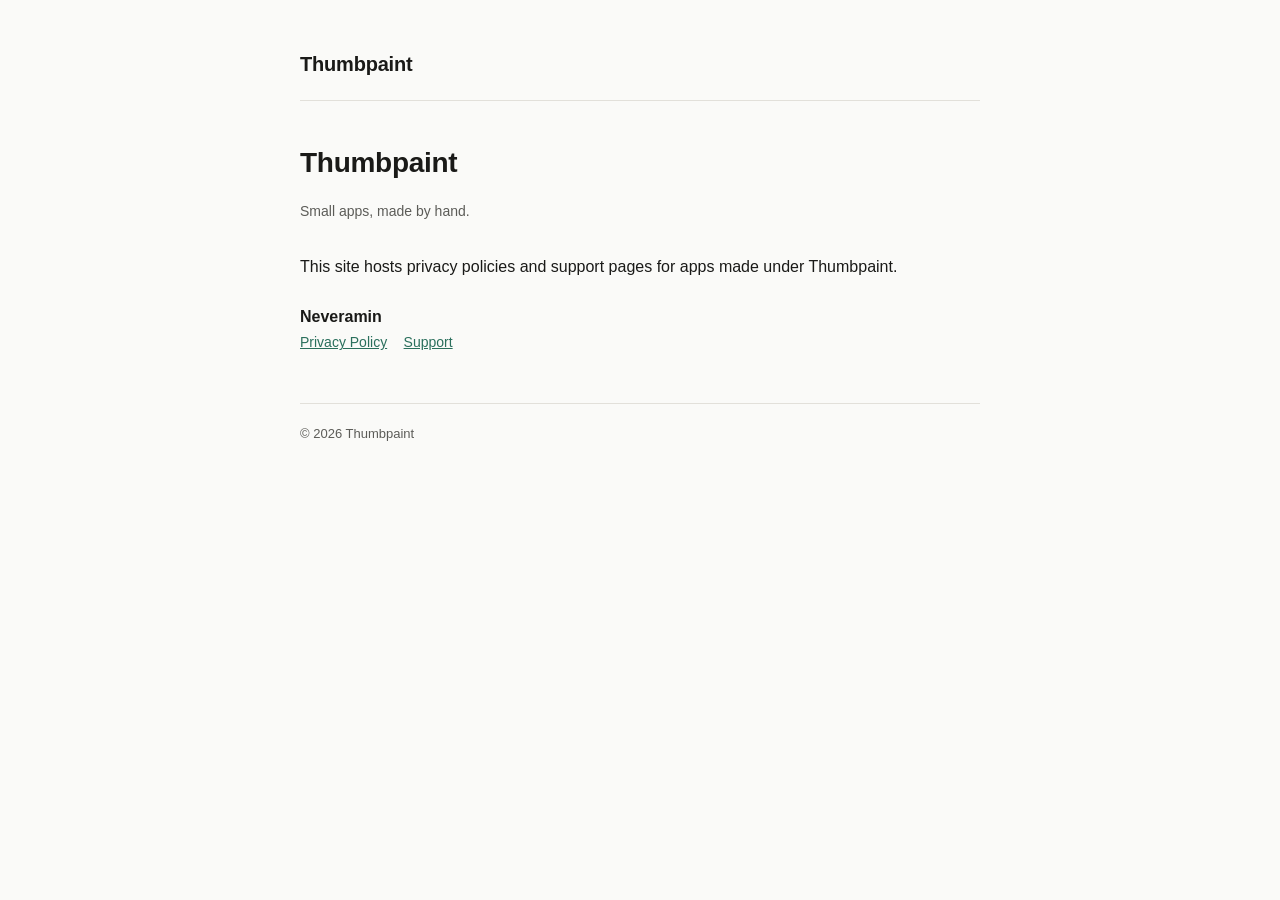
==== index.html @ af8c021c "Initial site: Thumbpaint privacy/support pages for Neveramin Static site for GitHub Pages, structure" ====
<!DOCTYPE html>
<html lang="en">
<head>
<meta charset="UTF-8" />
<meta name="viewport" content="width=device-width, initial-scale=1.0" />
<title>Thumbpaint</title>
<meta name="description" content="Thumbpaint — small apps, made by hand." />
<link rel="stylesheet" href="/assets/style.css" />
</head>
<body>
<div class="wrap">
  <header class="site">
    <a class="brand" href="/">Thumbpaint</a>
  </header>

  <main>
    <h1>Thumbpaint</h1>
    <p class="meta">Small apps, made by hand.</p>

    <p>This site hosts privacy policies and support pages for apps made under Thumbpaint.</p>

    <ul class="apps-list">
      <li>
        <div class="app-name">Neveramin</div>
        <div class="links">
          <a href="/neveramin/privacy/">Privacy Policy</a>
          <a href="/neveramin/support/">Support</a>
        </div>
      </li>
    </ul>
  </main>

  <footer class="site">
    &copy; 2026 Thumbpaint
  </footer>
</div>
</body>
</html>
---- assets/style.css ----
:root {
  --bg: #fafaf8;
  --text: #1a1a18;
  --muted: #5c5c58;
  --accent: #2a6f5c;
  --border: #e2e0da;
  --card: #ffffff;
}

@media (prefers-color-scheme: dark) {
  :root {
    --bg: #16161a;
    --text: #f0f0ec;
    --muted: #a3a39c;
    --accent: #5fd8b8;
    --border: #2c2c30;
    --card: #1e1e22;
  }
}

* { box-sizing: border-box; }

html, body {
  margin: 0;
  padding: 0;
  background: var(--bg);
  color: var(--text);
  font-family: -apple-system, BlinkMacSystemFont, "Segoe UI", Roboto, Helvetica, Arial, sans-serif;
  line-height: 1.6;
}

.wrap {
  max-width: 720px;
  margin: 0 auto;
  padding: 48px 20px 80px;
}

header.site {
  display: flex;
  align-items: baseline;
  justify-content: space-between;
  margin-bottom: 40px;
  padding-bottom: 20px;
  border-bottom: 1px solid var(--border);
}

header.site .brand {
  font-weight: 700;
  font-size: 20px;
  color: var(--text);
  text-decoration: none;
  letter-spacing: -0.01em;
}

header.site nav a {
  color: var(--muted);
  text-decoration: none;
  font-size: 14px;
  margin-left: 16px;
}

header.site nav a:hover {
  color: var(--accent);
}

h1 {
  font-size: 28px;
  margin: 0 0 8px;
  letter-spacing: -0.01em;
}

h2 {
  font-size: 18px;
  margin: 32px 0 8px;
}

.meta {
  color: var(--muted);
  font-size: 14px;
  margin-bottom: 32px;
}

p, li {
  color: var(--text);
}

a {
  color: var(--accent);
}

.card {
  background: var(--card);
  border: 1px solid var(--border);
  border-radius: 10px;
  padding: 20px 24px;
  margin: 16px 0;
}

.apps-list {
  list-style: none;
  padding: 0;
  margin: 24px 0;
}

.apps-list li {
  margin-bottom: 12px;
}

.apps-list .app-name {
  font-weight: 600;
}

.apps-list .links a {
  margin-right: 12px;
  font-size: 14px;
}

footer.site {
  margin-top: 48px;
  padding-top: 20px;
  border-top: 1px solid var(--border);
  color: var(--muted);
  font-size: 13px;
}
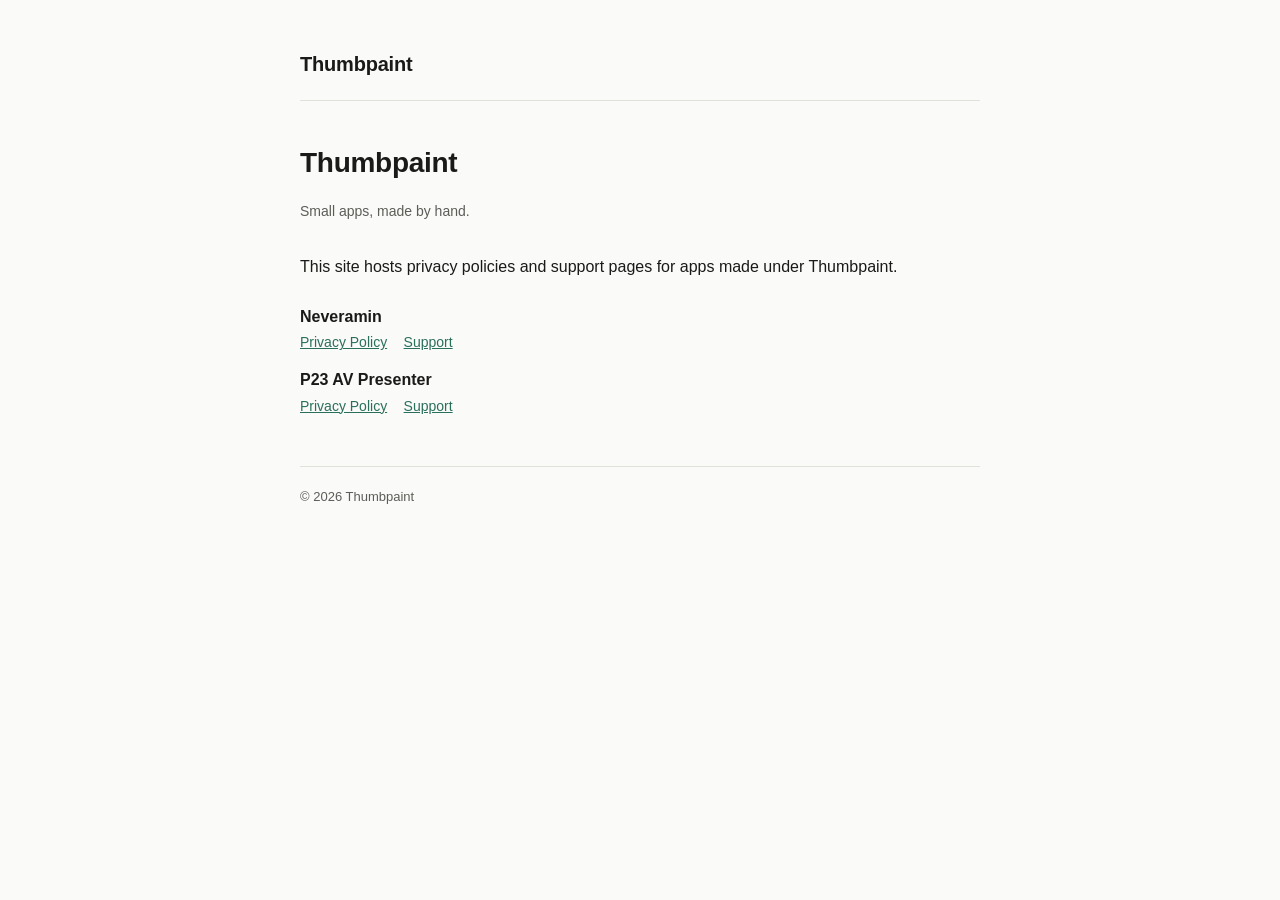
==== commit ef15b5f4: "Add privacy policy and support pages for P23 AV Presenter Mirrors the neveramin page structure/style" ====
--- a/index.html
+++ b/index.html
@@ -27,6 +27,13 @@
           <a href="/neveramin/support/">Support</a>
         </div>
       </li>
+      <li>
+        <div class="app-name">P23 AV Presenter</div>
+        <div class="links">
+          <a href="/p23/privacy/">Privacy Policy</a>
+          <a href="/p23/support/">Support</a>
+        </div>
+      </li>
     </ul>
   </main>
 
